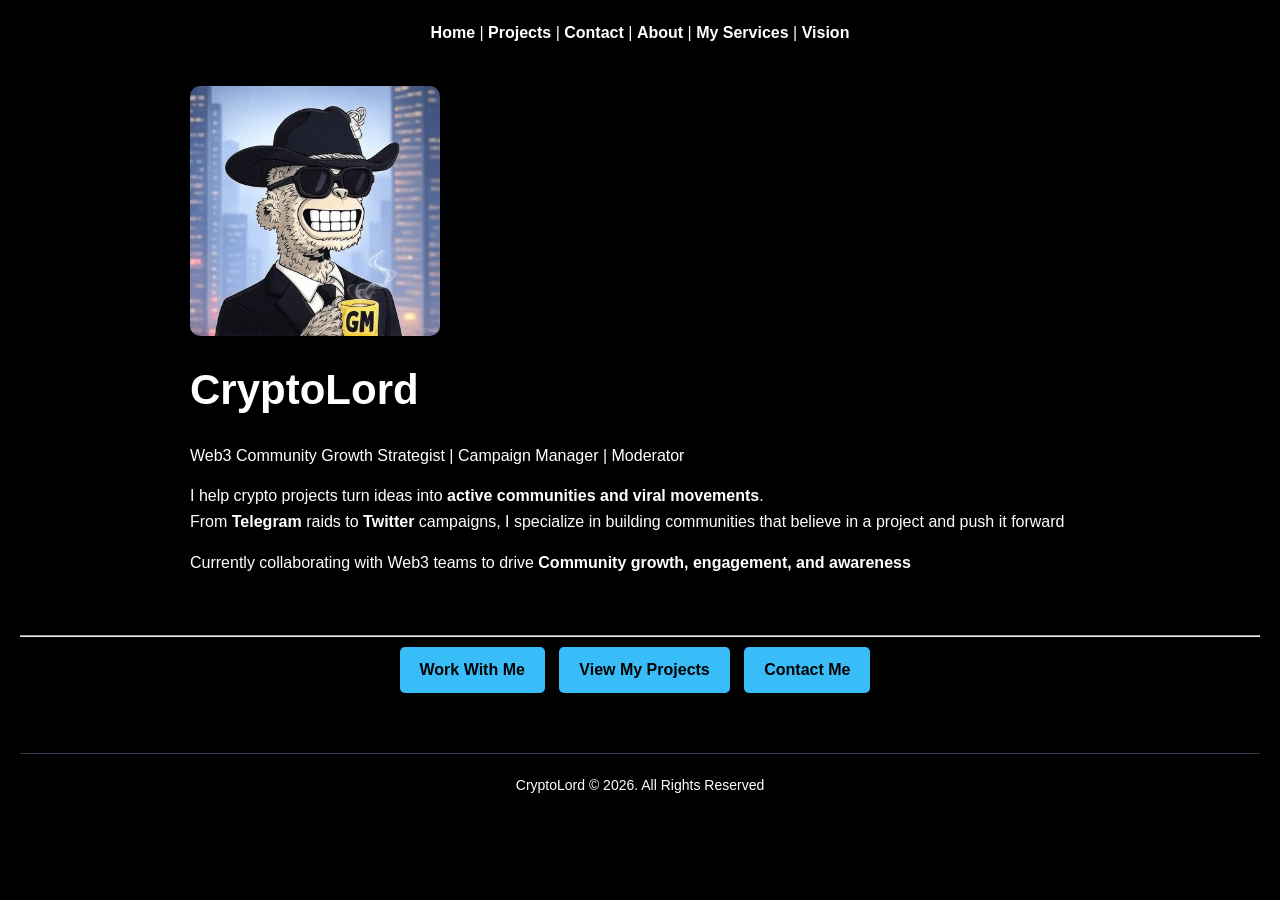
==== Index.html @ a44ad412 "Add files via upload" ====
<!DOCTYPE html>
<html>
    <head>
        <title> My Portfolio </title>
        <link rel="stylesheet" href="style.css">
    </head>
    <body>
        <header>
            <nav>
                <div id="menu" align="left" style="display: block;">
                    
                <a class="menu" href="index.htm">Home</a> |
                <a class="menu" href="projects.htm">Projects</a> |
                <a class="menu" href="contact.htm">Contact</a> |
                <a class="menu" href="about.htm">About</a> |
                <a class="menu" href="services.htm">My Services</a> |
                <a class="menu" href="vision.htm">Vision</a>
                
                </div>
            </nav>

        
        </header>
        <section id="Home">
            
        <img id="image" src="CryptoLord pfp.jpg" alt="CryptoLord">
        <h1>CryptoLord</h1>
        <p>Web3 Community Growth Strategist | Campaign Manager | Moderator</p>
        <p>
            I help crypto projects turn ideas into <b>active communities and viral movements</b>. <br>
            From <b>Telegram</b> raids to <b>Twitter</b> campaigns, I specialize in building 
            communities that believe in a project and push it forward
        </p>
        <p>
            Currently collaborating with Web3 teams to drive <b>Community growth, engagement, and awareness</b>
        </p>
        
        </section>
        <hr>
        <section>
            <div align="middle">
        
                <a class="button" href="contact.htm">Work With Me</a>
               <a class="button" href="projects.htm">View My Projects</a>
               <a class="button" href="contact.htm">Contact Me</a>
               </div>
        </section>
        <!--footer menu-->
        <footer>
            <p>CryptoLord © 2026. All Rights Reserved</p>
        </footer>
    </body>
</html>
---- style.css ----
@import url('https://fonts.googleapis.com/css2?family=Roboto:ital,wght@0,100..900;1,100..900&display=swap');

/* Resetting default browser styles*/

* {
    margin: 0;
    padding: 0;
    box-sizing: border-box;
    font-family: Arial, Helvetica, sans-serif;
}

body {
    background-color: black;
    color: white;
    font-family: Arial, Helvetica, sans-serif;
    line-height: 1.6;
    margin: 0;
    padding: 20px;
}

nav {
    display: flex;
    justify-content: center;
    gap: 30px;
    margin-bottom: 40px;

}

nav a{
    text-decoration: none;
    color: white;
    font-weight: bold;
}

nav a:hover{
    color: blue;
}

section {
    margin-bottom: 60px;
    max-width: 900px;
    margin-left: auto;
    margin-right: auto;
}

h1 {
    font-size: 42px;
    margin-bottom: 20px;
}

h2 {
    font-size: 30px;
    margin-bottom: 15px;
}

h3 {
    font-size: 20px;
    margin-bottom: 10px;
}

p {
    margin-bottom: 15px;
}

ul {
    margin-left: 20px;
    margin-bottom: 20px;
}

ol {
    margin-left: 20px;
    margin-bottom: 20px;
}
 img {
    max-width: 250px;
    border-radius: 10px;
    display: block;
    margin-bottom: 20px;
 }

 /* FOR THE BUTTONS*/
 a.button{
    display: inline-block;
    background: #38bdf8;
    color: black;
    padding: 10px 20px;
    border-radius: 5px;
    margin-right: 10px;
    margin-top: 10px;
    text-decoration: none;
    font-weight: bold;

 }

/* Hover for the buttons */
a.button:hover{
    background: #0ea5e9;
}

/*PROJECTS PAGE*/
.project{
    background: #1e293b;
    padding: 20px;
    border-radius: 10px;
    margin-bottom: 20px;
}

/* SERVICES PAGE*/
.service{
    background: #1e293b;
    padding: 20px;
    border-radius: 10px;
    margin-bottom: 20px;
}

/*For the footer menu*/
footer{
    text-align: center;
    margin-top: 40px;
    padding-top: 20px;
    border-top: 1px solid #334155;
    font-size: 14px;
}
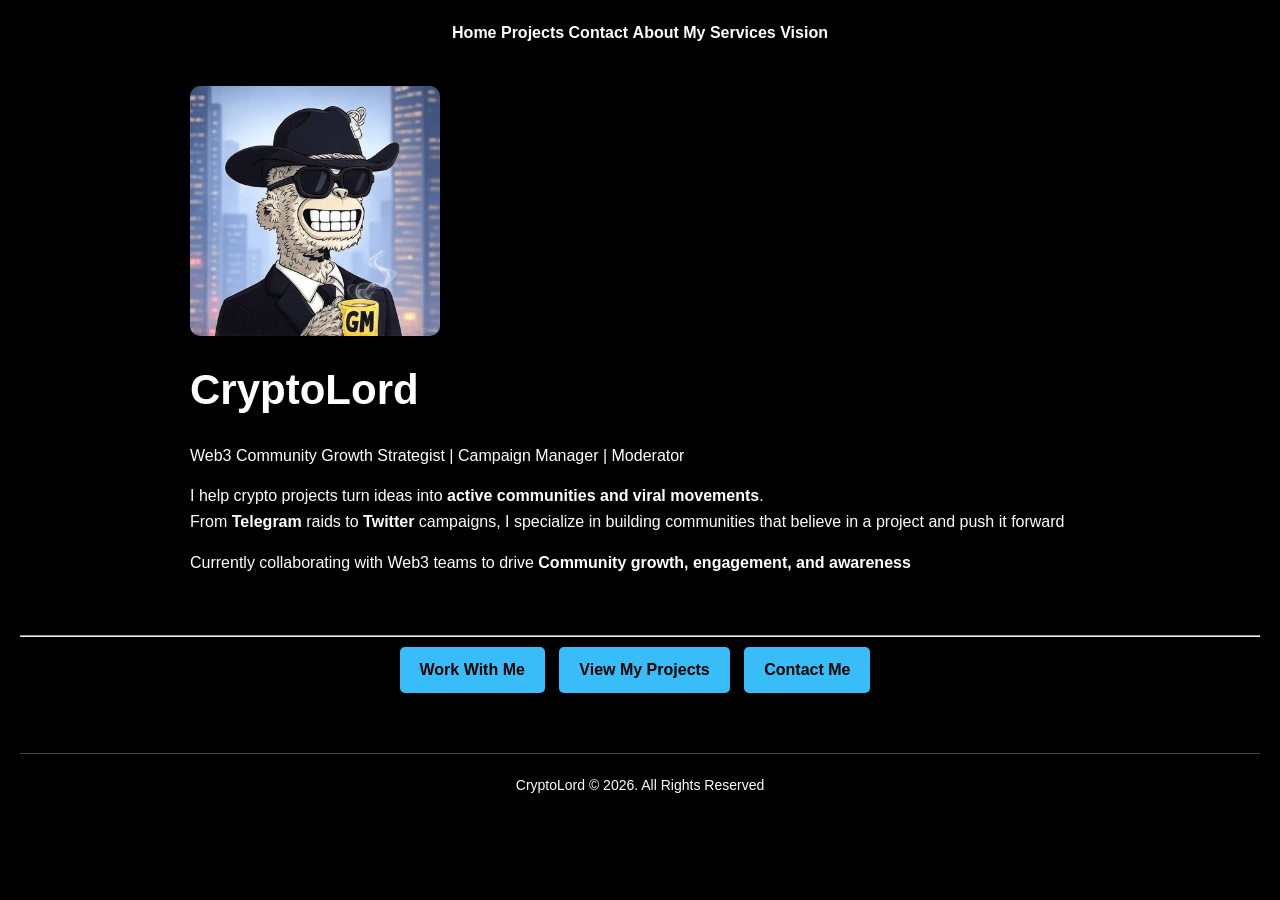
==== commit 57089a69: "Update Index.html" ====
--- a/Index.html
+++ b/Index.html
@@ -2,24 +2,23 @@
 <html>
     <head>
         <title> My Portfolio </title>
+        <meta name="viewport" content="width=device-width, initial-scale=1.0">
         <link rel="stylesheet" href="style.css">
     </head>
     <body>
         <header>
             <nav>
-                <div id="menu" align="left" style="display: block;">
+                <div id="menu" style="display: block;">
                     
-                <a class="menu" href="index.htm">Home</a> |
-                <a class="menu" href="projects.htm">Projects</a> |
-                <a class="menu" href="contact.htm">Contact</a> |
-                <a class="menu" href="about.htm">About</a> |
-                <a class="menu" href="services.htm">My Services</a> |
-                <a class="menu" href="vision.htm">Vision</a>
+                <a class="menu" class=button href="index.htm">Home</a> 
+                <a class="menu" class=button href="projects.htm">Projects</a> 
+                <a class="menu" class=button href="contact.htm">Contact</a> 
+                <a class="menu" class=button href="about.htm">About</a> 
+                <a class="menu" class=button href="services.htm">My Services</a> 
+                <a class="menu" class=button href="vision.htm">Vision</a>
                 
                 </div>
             </nav>
-
-        
         </header>
         <section id="Home">
             
@@ -50,4 +49,9 @@
             <p>CryptoLord © 2026. All Rights Reserved</p>
         </footer>
     </body>
-</html>+
+</html>
+
+
+
+
--- a/style.css
+++ b/style.css
@@ -120,4 +120,30 @@
     padding-top: 20px;
     border-top: 1px solid #334155;
     font-size: 14px;
-}+
+}
+
+@media (max-width: 768px){
+body{
+        padding: 20px;
+    }
+nav{
+    flex-direction: column;
+    gap: 15px;
+    align-items: center;
+}
+h1{
+    font-size: 32px;
+}
+h2{
+    font-size: 26px;
+}
+img{
+    max-width: 200px;
+    margin: auto;
+}
+section{
+    margin-bottom: 40px;
+}
+}
+
